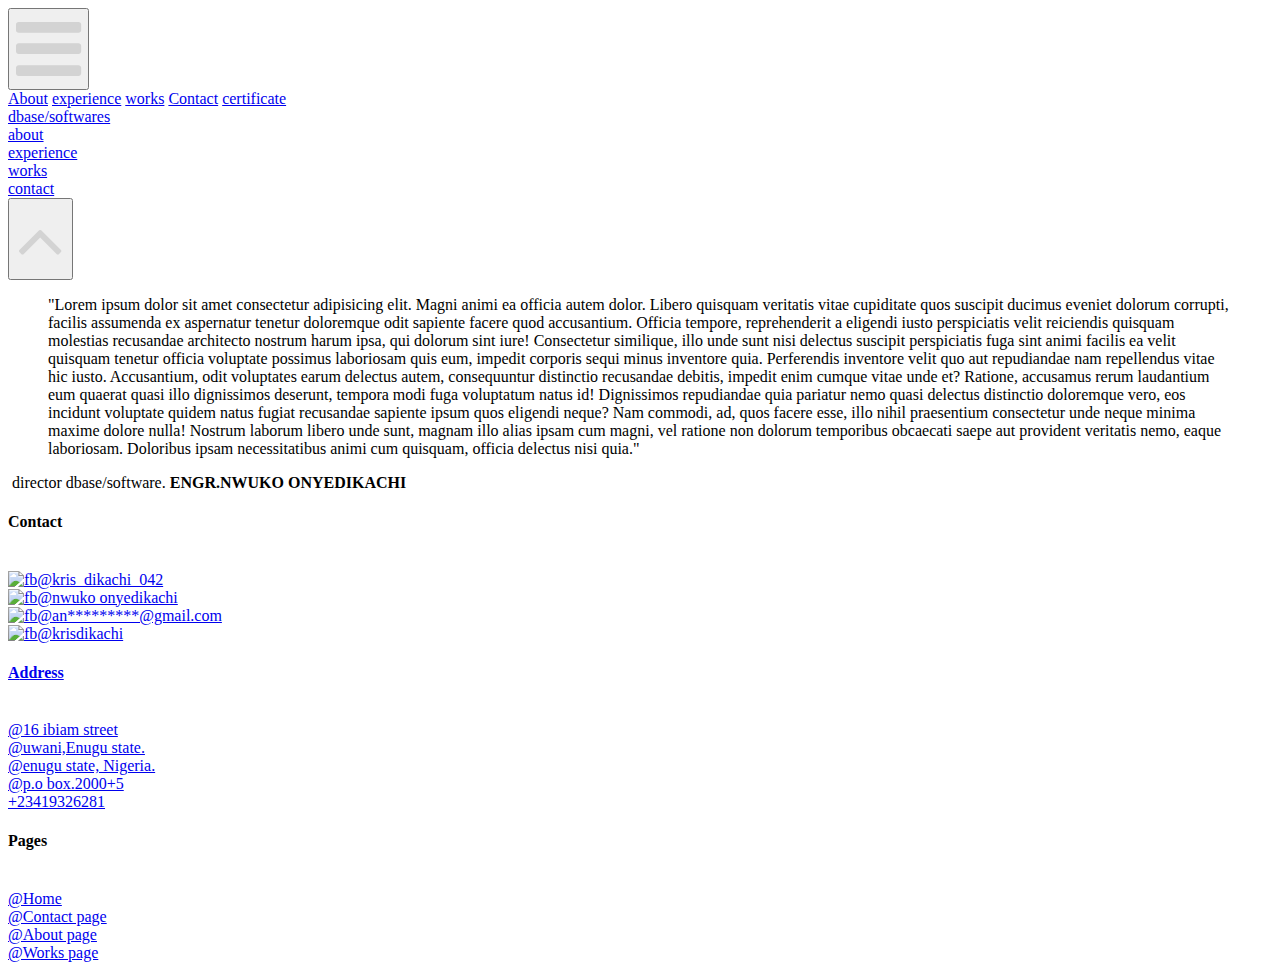
==== about.html @ 8e707f31 "second commit" ====
<!DOCTYPE html>
<html lang="en">
<head>
    <meta charset="UTF-8">
    <meta http-equiv="X-UA-Compatible" content="IE=edge">
    <meta name="viewport" content="width=device-width, initial-scale=1.0">
    <link rel="stylesheet" href="https://cdnjs.cloudflare.com/ajax/libs/font-awesome/4.7.0/css/font-awesome.min.css">
    <link rel="stylesheet" href="style.css">
    <title>about</title>
</head>
<body>
    

    <header class="header1">


        <div class="dropdown">
            <button onclick="myFunction()" class="dropbtn"><i class="fa fa-bars"
                    style="font-size:76px ;font-weight: 20px;color: lightgray;"></i></button>
            <div id="myDropdown" class="dropdown-content">

                <a href="about.html">About</a>
                <a href="experience.html">experience</a>
                <a href="work.html">works</a>
                <a href="contact.html">Contact</a>

                <a href="#support">certificate</a>

            </div>
        </div>
        <div class="logo">
            <span class="com-name"> <a href="index.html">dbase/softwares</a></span>
        </div>

      
        <div class="li-mom">

            <a href="about.html">
                <li class="nav-button">about</li>
            </a>
            <a href="experience.html">
                <li class="nav-button">experience</li>
            </a>
            <a href="work.html">
                <li class="nav-button">works</li>
            </a>
            <a href="contact.html">
                <li class="nav-button">contact</li>
            </a>

        </div>
        <button id="go_top" type="button" onclick="topFunction()"><i class="fa fa-angle-up"
            style="font-size:76px ;font-weight: 20px;color: lightgray;" id="angle-up"></i></button>



    </header>

    <blockquote class="about-story">"Lorem ipsum dolor sit amet consectetur adipisicing elit. Magni animi ea officia autem dolor. Libero
        quisquam veritatis vitae cupiditate quos suscipit ducimus eveniet dolorum corrupti, facilis assumenda ex
        aspernatur tenetur doloremque odit sapiente facere quod accusantium. Officia tempore, reprehenderit a eligendi
        iusto perspiciatis velit reiciendis quisquam molestias recusandae architecto nostrum harum ipsa, qui dolorum
        sint iure! Consectetur similique, illo unde sunt nisi delectus suscipit perspiciatis fuga sint animi facilis ea
        velit quisquam tenetur officia voluptate possimus laboriosam quis eum, impedit corporis sequi minus inventore
        quia. Perferendis inventore velit quo aut repudiandae nam repellendus vitae hic iusto. Accusantium, odit
        voluptates earum delectus autem, consequuntur distinctio recusandae debitis, impedit enim cumque vitae unde et?
        Ratione, accusamus rerum laudantium eum quaerat quasi illo dignissimos deserunt, tempora modi fuga voluptatum
        natus id! Dignissimos repudiandae quia pariatur nemo quasi delectus distinctio doloremque vero, eos incidunt
        voluptate quidem natus fugiat recusandae sapiente ipsum quos eligendi neque? Nam commodi, ad, quos facere esse,
        illo nihil praesentium consectetur unde neque minima maxime dolore nulla! Nostrum laborum libero unde sunt,
        magnam illo alias ipsam cum magni, vel ratione non dolorum temporibus obcaecati saepe aut provident veritatis
        nemo, eaque laboriosam. Doloribus ipsam necessitatibus animi cum quisquam, officia delectus nisi quia."
    </blockquote>
<div class="about-total">
<img src="img/me.jpg" alt="" class="about-img"><span class="about-name"> director dbase/software.</span><span class="director"><b> ENGR.NWUKO ONYEDIKACHI</b></span>
</div>

<footer class="footer"><div>
    <h4 class="heading">C<span class="heading2">ontact</span></h4>
<br>

    
   <a href="https://www.instagram.com/krisdikachi_042/"> <span class="under-heading">
      
    <img class="handle-img" src="img/ig.jfif" alt="fb">@kris_dikachi_042</span><br>
    </a>
    
  <a href="https://www.facebook.com/profile.php?id=100076432021806">  <span
        class="under-heading">
        
        <img class="handle-img" src="img/fb.jfif" alt="fb">@nwuko onyedikachi</span><br>
        </a>
        
       <a href="mailto:andrewnwuko@gmail.com"> <span
        class="under-heading">
        <img class="handle-img" src="img/google.png" alt="fb">@an*********@gmail.com</span><br>
        </a>
        <a href="krisdikachi/github.io"><span
        class="under-heading">
        <img class="handle-img" src="img/git.png" alt="fb">@krisdikachi</span>

</div>
</div>

<div>
    <h4 class="heading">A<span class="heading2">ddress</span></h4>
<br>

    
   <a href="#"> <span class="under-heading">
      
@16 ibiam street</span><br>
    </a>
    
  <a href="#">  <span
        class="under-heading">
        
@uwani,Enugu state.</span><br>
        </a>
        
       <a href="#"> <span
        class="under-heading">
      @enugu state, Nigeria.</span><br>
        </a>
        <a href="#"><span
        class="under-heading">
        @p.o box.2000+5</span></a>
<br>
        <a href="#"><span
            class="under-heading">
            +23419326281</span></a>
</div>
</div>
<div>
    <h4 class="heading"> P<span class="heading2">ages</span></h4>
<br>

    
   <a href="index.html"> <span class="under-heading">
      
    @Home</span><br>
    </a>
    
  <a href="contact.html">  <span
        class="under-heading">
        
        @Contact page</span><br>
        </a>
        
       <a href="about.html"> <span
        class="under-heading">
        @About page</span><br>
        </a>
        <a href="work.html"><span
        class="under-heading">
        @Works page</span>

</div>
</div>
</footer>

</body>
<script src="index.js"></script>

</html>
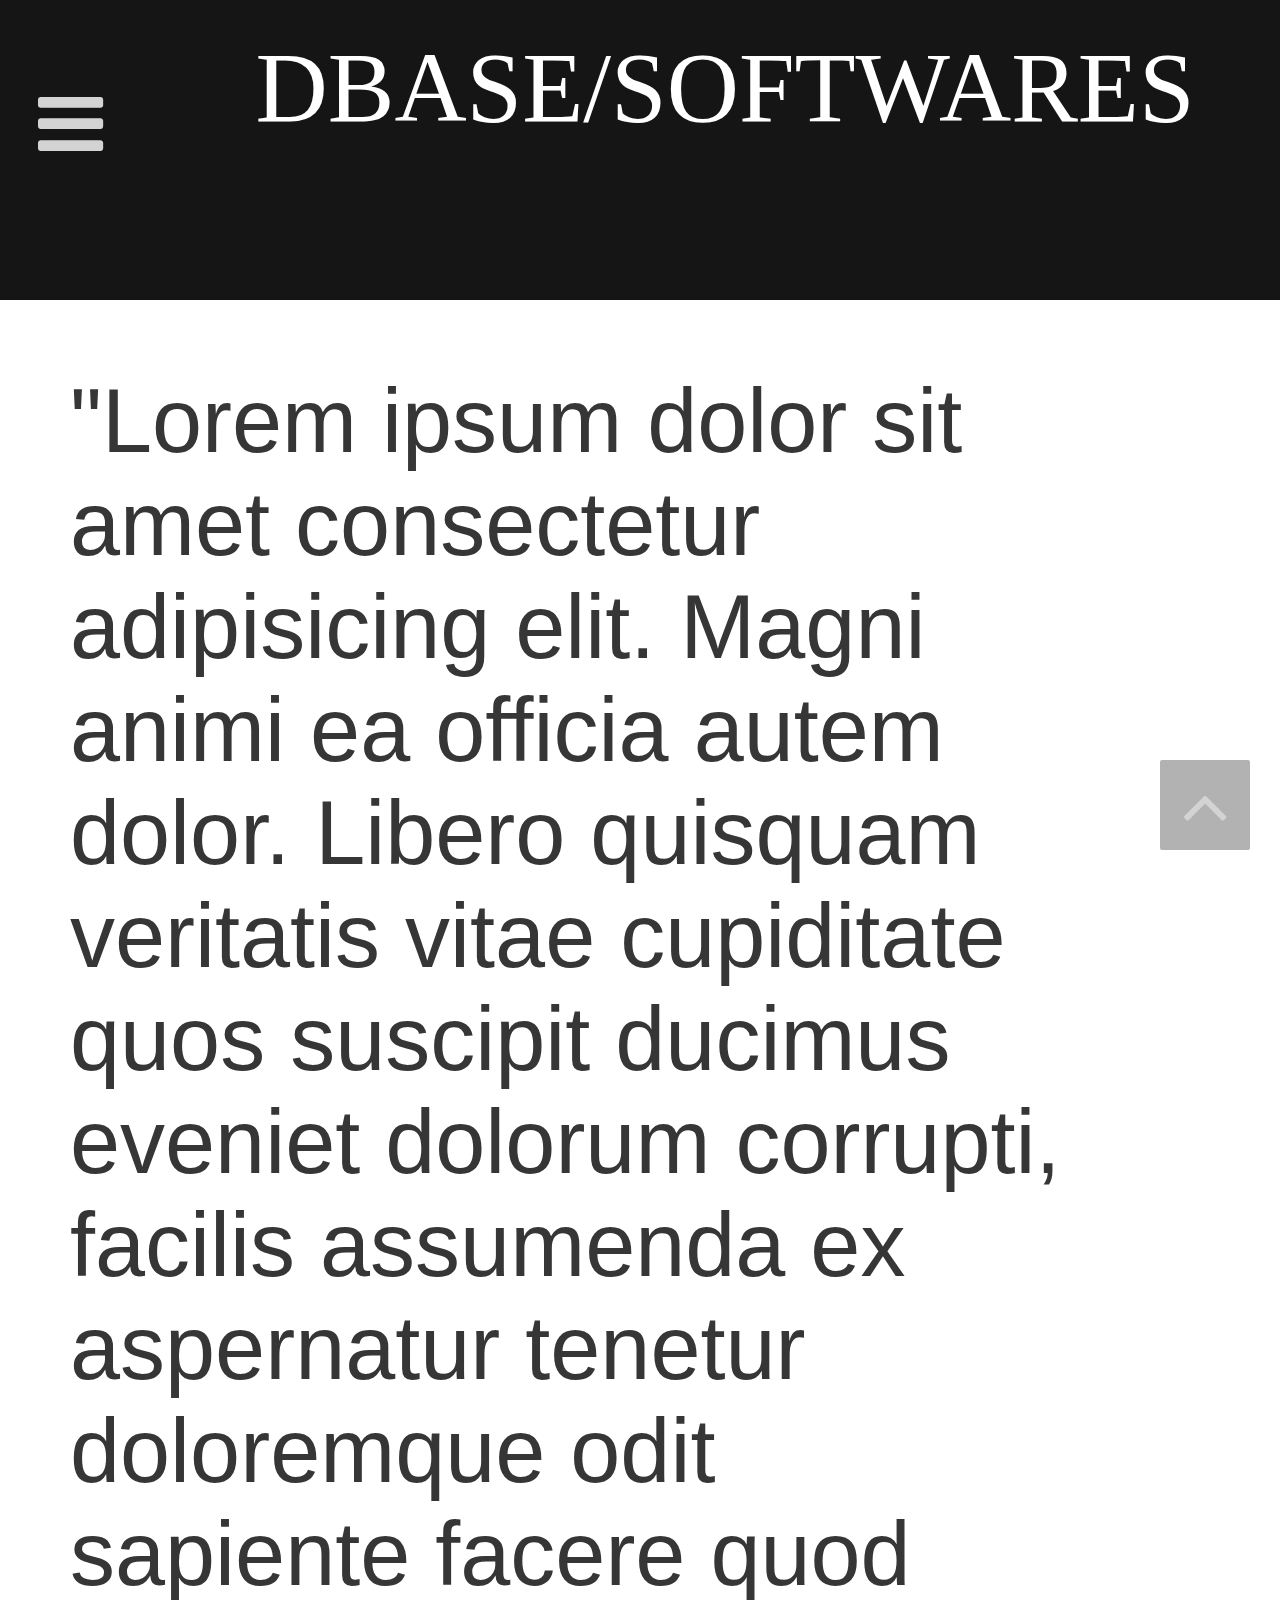
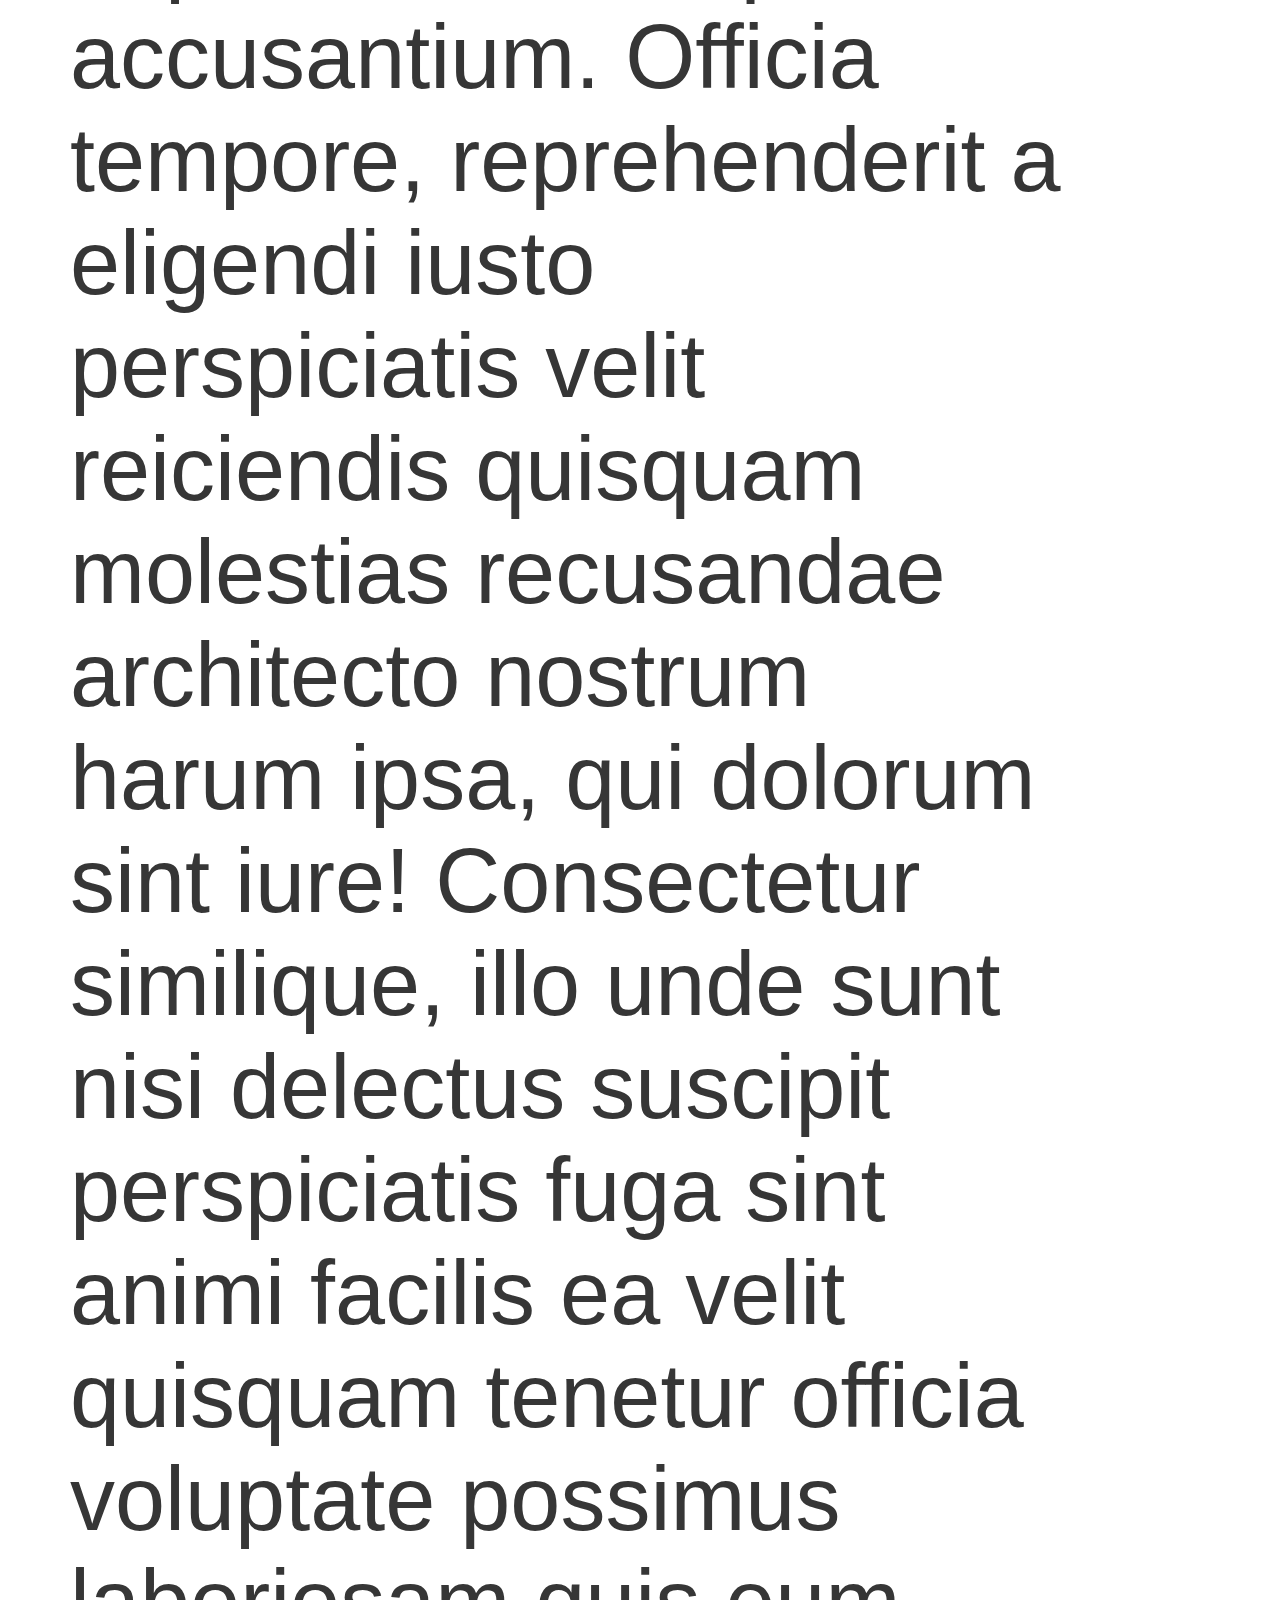
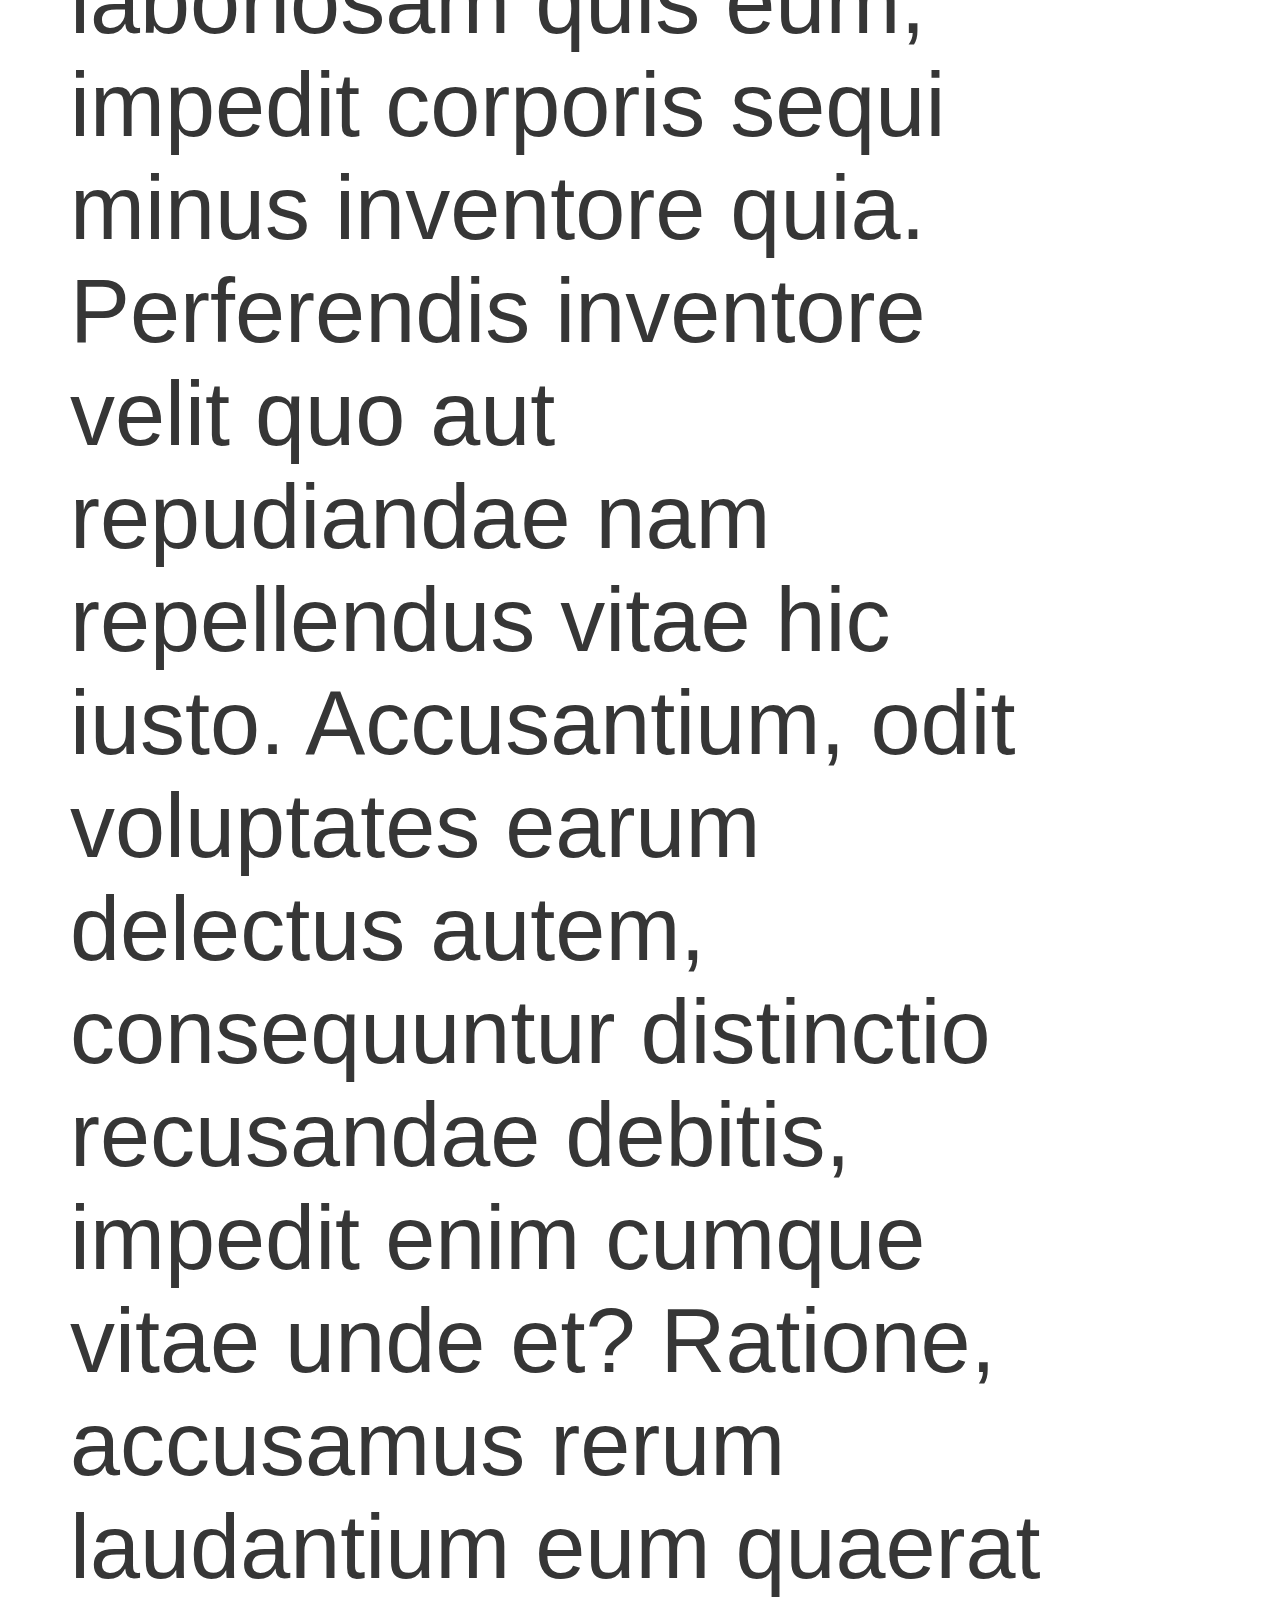
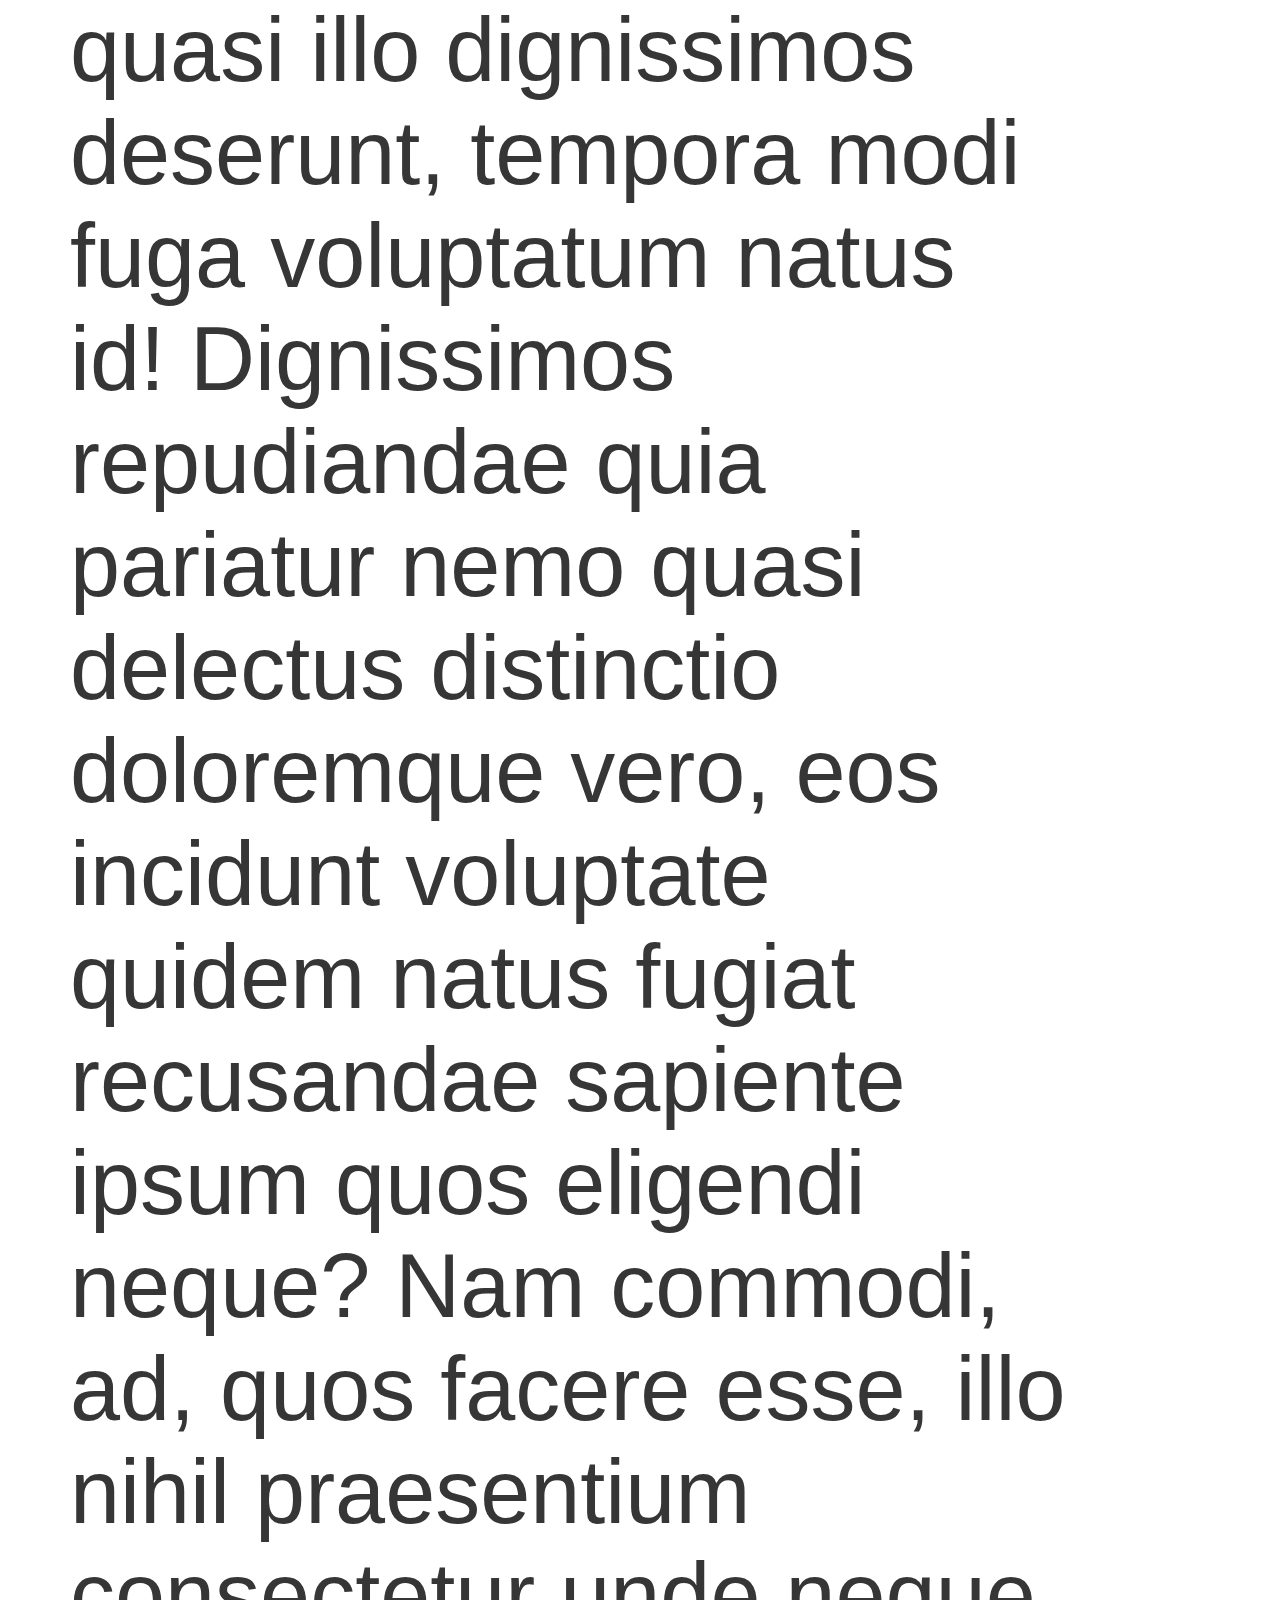
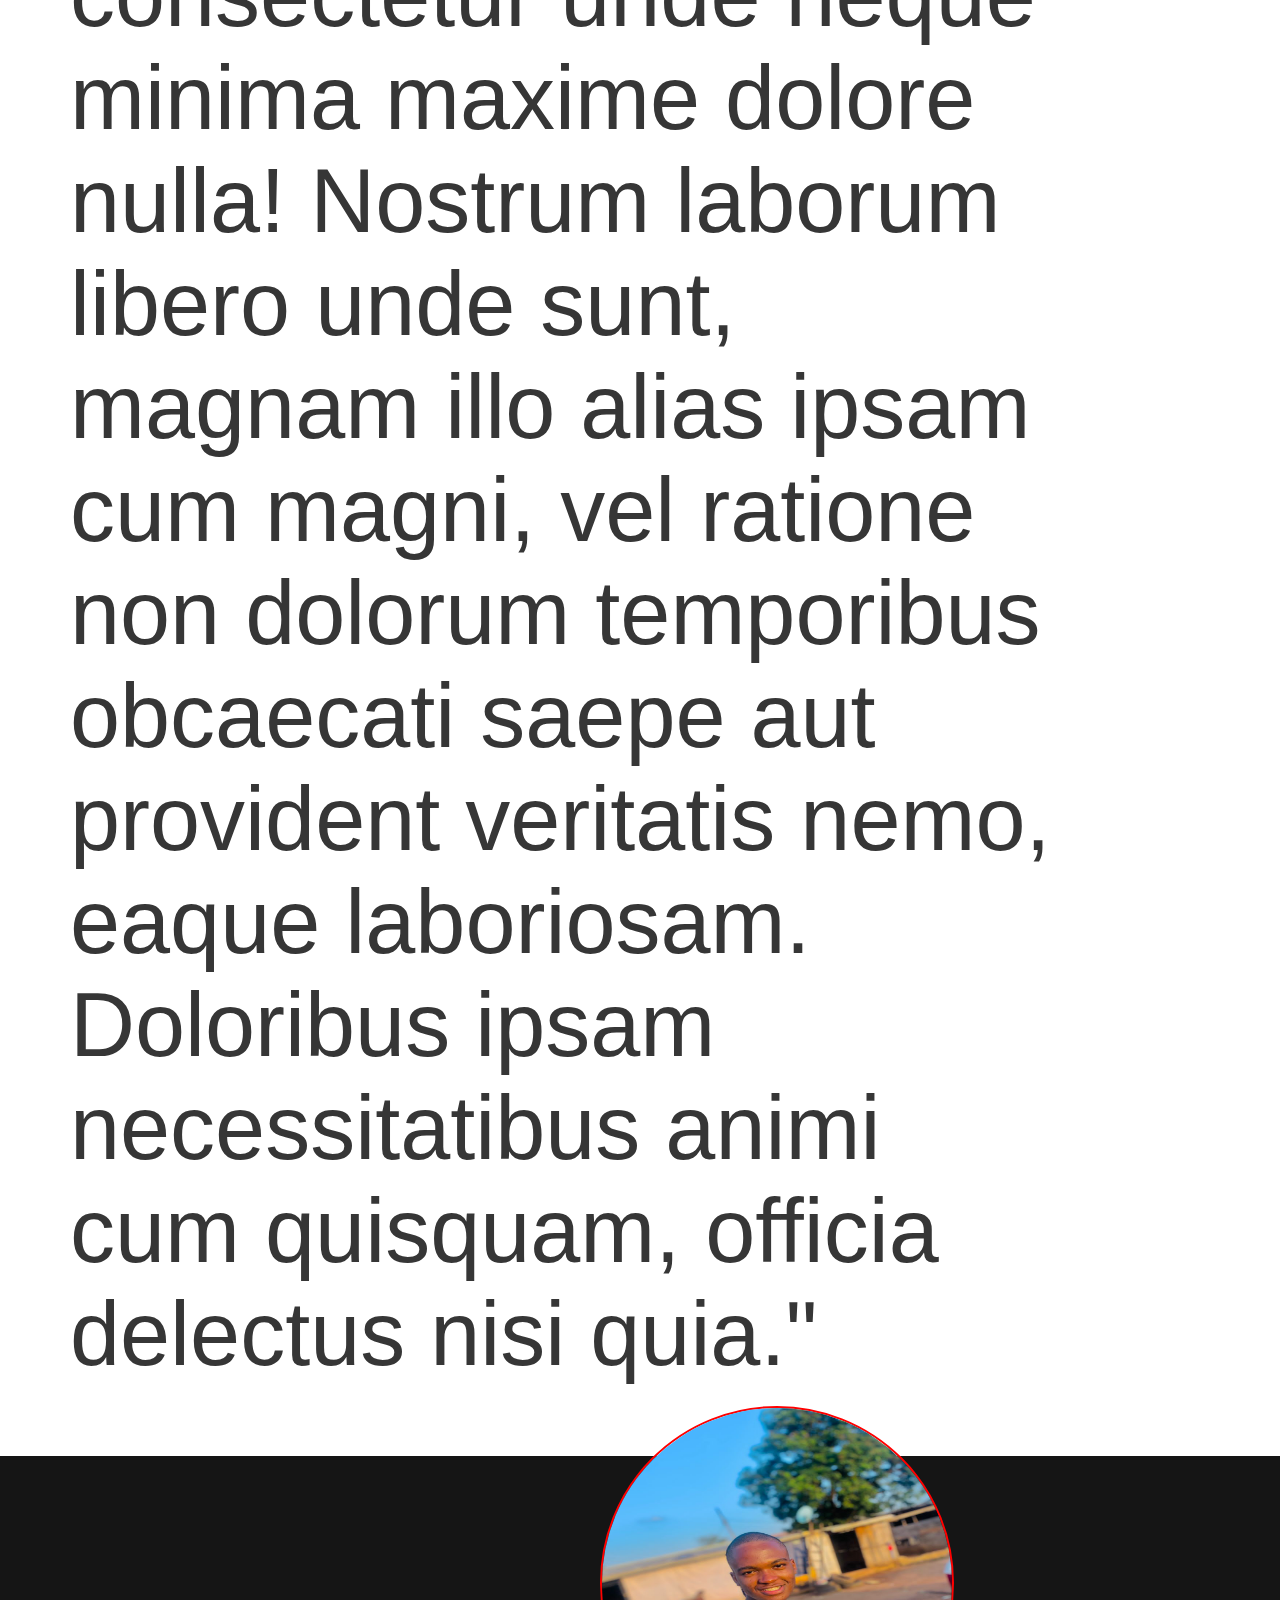
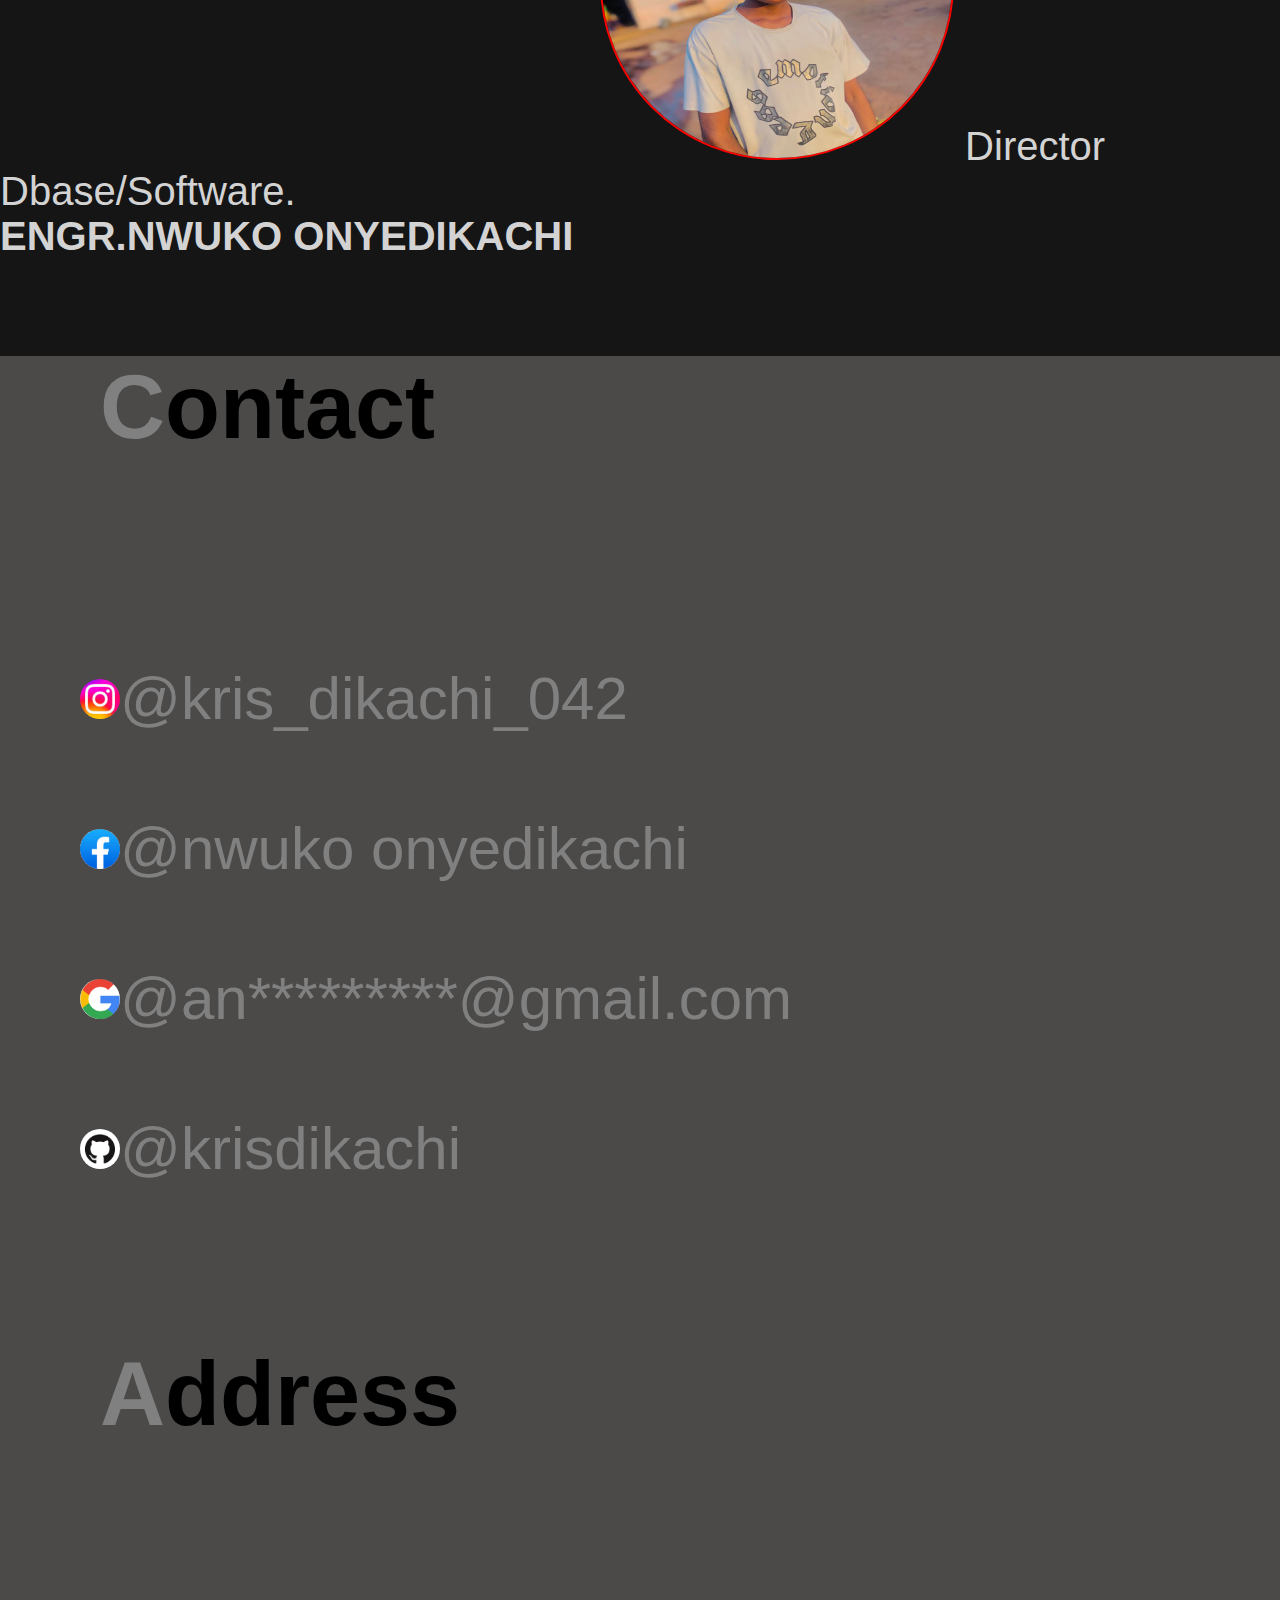
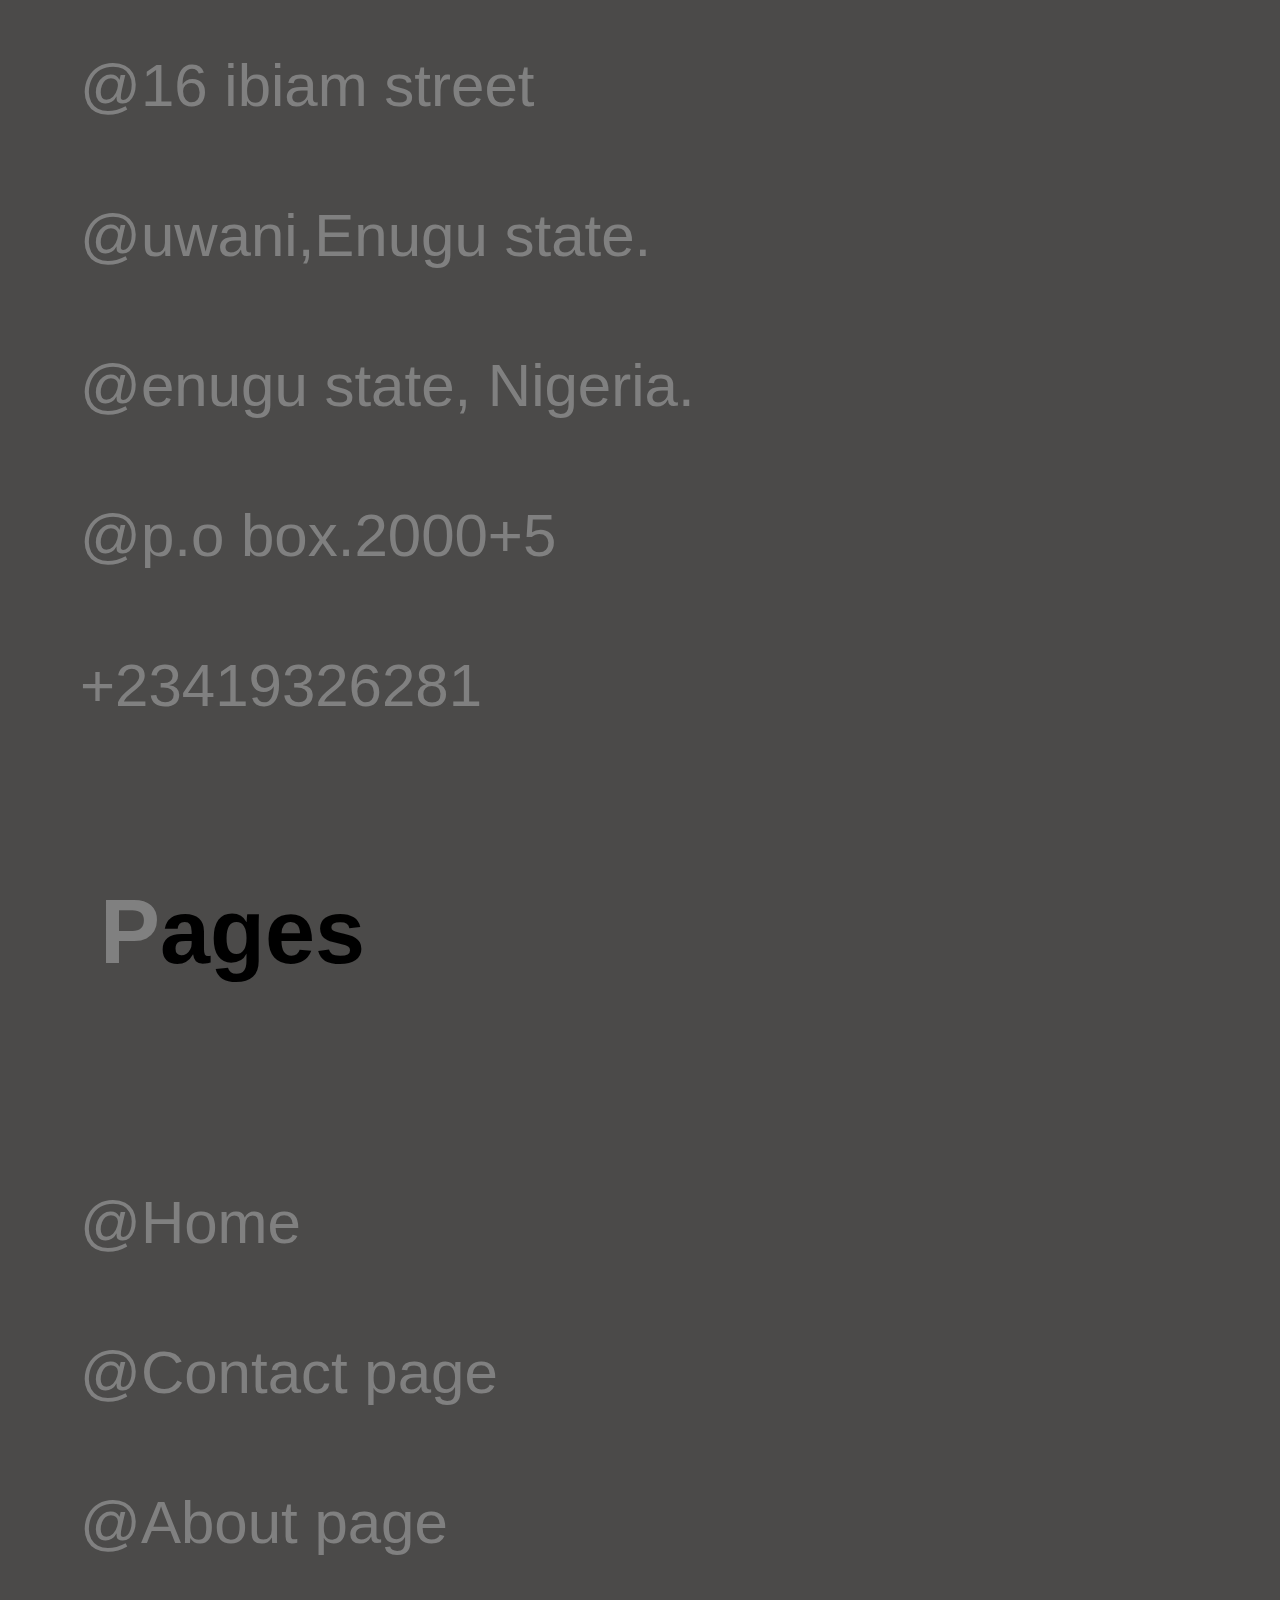
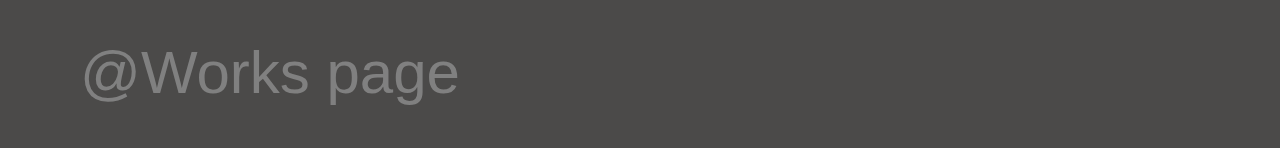
==== commit aad93d9e: "twelve commit" ====
--- a/about.html
+++ b/about.html
@@ -72,7 +72,7 @@
         nemo, eaque laboriosam. Doloribus ipsam necessitatibus animi cum quisquam, officia delectus nisi quia."
     </blockquote>
 <div class="about-total">
-<img src="img/me.jpg" alt="" class="about-img"><span class="about-name"> director dbase/software.</span><span class="director"><b> ENGR.NWUKO ONYEDIKACHI</b></span>
+<img src="me.jpg" alt="" class="about-img"><span class="about-name"> director dbase/software.</span><span class="director"><b> ENGR.NWUKO ONYEDIKACHI</b></span>
 </div>
 
 <footer class="footer"><div>
@@ -82,22 +82,22 @@
     
    <a href="https://www.instagram.com/krisdikachi_042/"> <span class="under-heading">
       
-    <img class="handle-img" src="img/ig.jfif" alt="fb">@kris_dikachi_042</span><br>
+    <img class="handle-img" src="ig.jfif" alt="fb">@kris_dikachi_042</span><br>
     </a>
     
   <a href="https://www.facebook.com/profile.php?id=100076432021806">  <span
         class="under-heading">
         
-        <img class="handle-img" src="img/fb.jfif" alt="fb">@nwuko onyedikachi</span><br>
+        <img class="handle-img" src="fb.jfif" alt="fb">@nwuko onyedikachi</span><br>
         </a>
         
        <a href="mailto:andrewnwuko@gmail.com"> <span
         class="under-heading">
-        <img class="handle-img" src="img/google.png" alt="fb">@an*********@gmail.com</span><br>
+        <img class="handle-img" src="google.png" alt="fb">@an*********@gmail.com</span><br>
         </a>
         <a href="krisdikachi/github.io"><span
         class="under-heading">
-        <img class="handle-img" src="img/git.png" alt="fb">@krisdikachi</span>
+        <img class="handle-img" src="git.png" alt="fb">@krisdikachi</span>
 
 </div>
 </div>
--- a/style.css
+++ b/style.css
@@ -0,0 +1,996 @@
+body{
+    margin: 0;
+    padding: 0;
+    font-size: 40px;
+    font-family: Arial, Helvetica, sans-serif;
+
+    background-color: white;
+}
+.logo {
+text-transform: uppercase;
+font-size: 40px;
+color:white;
+
+font-family: fantasy;
+padding-left:30px ;
+padding-right:30px ;
+padding-bottom:30px ;
+padding-top:30px ;
+width: 350px;
+height: 70px;
+
+background-color: rgb(21, 21, 21);
+}
+
+.logo a {
+    text-transform: uppercase;
+    font-size: 40px;
+    color:white;
+    
+    font-family: fantasy;
+    padding-left:30px ;
+    padding-right:30px ;
+    padding-bottom:30px ;
+    padding-top:30px ;
+    width: 350px;
+    height: 70px;
+    
+    background-color: rgb(21, 21, 21);
+    }
+.header1{
+    display: flex;
+ 
+    background-color: rgba(60, 59, 57, 0.92);
+}
+
+.logo-nav{
+    width: 70px;
+    height: 70px;
+    border-radius: 50%;
+}
+a {
+    text-decoration: none;
+  
+}
+
+
+.nav-button-about{
+    margin-top: 40px;
+    color: lightgray;
+   list-style: none;
+  text-transform: capitalize;
+   margin-left: 50px;
+   text-decoration: underline;
+   text-decoration-color: white;
+   text-decoration-thickness: 10px;
+height: 70px;
+    font-family: fantasy;
+    font-size: 40px;
+    text-shadow: -5px -5px black;
+    font-weight: lighter;
+  
+}
+
+
+
+
+.nav-button-experience{
+    margin-top: 40px;
+    color: lightgray;
+   list-style: none;
+  text-transform: capitalize;
+   margin-left: 50px;
+   text-decoration: underline;
+   text-decoration-color: white;
+   text-decoration-thickness: 10px;
+height: 70px;
+    font-family: fantasy;
+    font-size: 40px;
+    text-shadow: -5px -5px black;
+    font-weight: lighter;
+  
+}
+.nav-button-work{
+    margin-top: 40px;
+    color: lightgray;
+   list-style: none;
+  text-transform: capitalize;
+   margin-left: 50px;
+   text-decoration: underline;
+   text-decoration-color: white;
+   text-decoration-thickness: 10px;
+height: 70px;
+    font-family: fantasy;
+    font-size: 40px;
+    text-shadow: -5px -5px black;
+    font-weight: lighter;
+  
+}
+.handle{
+    display: block;
+    margin-top: 50px;
+}
+
+
+.nav-button{
+    margin-top: 40px;
+    color: lightgray;
+   list-style: none;
+  text-transform: capitalize;
+   margin-left: 50px;
+   text-decoration: none;
+   
+height: 70px;
+    font-family: fantasy;
+    font-size: 40px;
+    text-shadow: -5px -5px black;
+    font-weight: lighter;
+  
+}
+.handle-img{
+    height: 40px;
+    width: 40px;
+    border-radius: 50%;
+}
+
+.nav-button-contact{
+    margin-top: 40px;
+    color: lightgray;
+   list-style: none;
+  text-transform: capitalize;
+   margin-left: 50px;
+   text-decoration: underline;
+   text-decoration-color: white;
+   text-decoration-thickness: 10px;
+   
+height: 70px;
+    font-family: fantasy;
+    font-size: 40px;
+    text-shadow: -5px -5px black;
+    font-weight: lighter;
+  
+}
+
+
+.li-mom{
+    float: right;
+    display: flex;
+    width: 200px;
+    margin-left: 15%;
+}
+.nav-button:hover{
+   
+    text-shadow: 5px 5px black;
+
+
+
+}
+.nav-button-contact:hover{
+   
+    text-shadow: 5px 5px black;
+
+
+
+}.nav-button-work:hover{
+   
+    text-shadow: 5px 5px black;
+
+
+
+}
+
+.grand-hero{
+    width: 100%;
+    display: flex;
+   background-color: black;
+    height: 800px;
+   
+}
+
+#first_image{
+    margin: 40px;
+ border-radius: 50pc;
+    
+
+}
+.p{color: lightgray;
+font-size: 40px;
+
+
+
+}
+.bigger-writing{
+    color: lightgray;
+    font-weight: 700;
+    font-size: 80px;
+    border-radius: 70%;
+    /* box-shadow: 2px 2px lightgray; */
+    /* border-bottom: 2px solid gray; */
+    
+}
+.bigger-writing2{
+    color: lightgray;
+    font-weight: 700;
+    font-size: 80px;
+
+  
+
+}
+.mother-p{
+    margin-left: 150px;
+    margin-top: 70px;
+}
+
+.skill{
+    color: lightgray;
+    font-size: 40px;
+    text-transform: capitalize;
+    width: 50px;
+    margin-left: 120px;
+    
+    border-bottom: 5px solid lightgray;
+    
+}
+
+.master-word{
+    margin-left: -200px;
+  
+
+}
+
+.doctype-image{
+    width: 200px;
+    
+    height: 200px;
+    margin-top: 50px;
+    margin-left: -70px;
+    margin-right: 100px;
+    background-color: lightgray;
+    border-radius: 50px;
+    
+
+}
+#work1{
+    width: 150px;
+    border-radius: 50px;
+    height: 150px;
+    margin-left:20px;
+    margin-top: 20px;
+    text-align: center;
+    font-size: 10px;
+
+}
+.work2{
+    width: 150px;
+    border-radius: 50px;
+    height: 150px;
+    margin-left:20px;
+    margin-top: 20px;
+}.work3{
+    width: 150px;
+    border-radius: 50px;
+    height: 150px;
+    margin-left:20px;
+    margin-top: 20px;
+}
+.work-div{
+    display: flex;
+justify-content: space-around;
+margin-left: -100px;
+vertical-align: middle;
+}
+
+#mySidenav a {
+    position: absolute;
+    left: -80px;
+    transition: 0.3s;
+    padding: 15px;
+    display: block;
+    margin-top: 600px;
+    width: 70px;
+    text-decoration: none;
+    font-size: 30px;
+    color: white;
+    border-radius: 0 5px 5px 0;
+  }
+  
+  #mySidenav a:hover {
+    left: 0;
+  }
+  
+  #about {
+    top: 20px;
+    background-color: blue;
+  }
+  
+  #blog {
+    top: 90px;
+    background-color: green ;
+  }
+  
+  #projects {
+    top: 160px;
+    background-color: gray;
+  }
+  
+  #contact {
+    top: 230px;
+    background-color: red;
+  }
+
+  .dropbtn {
+    background-color: rgba(60, 59, 57, 0.92);
+    color: lightgray;
+    padding: 16px;
+    font-size: 16px;
+    border: none;
+    cursor: pointer;
+  }
+  
+  .dropbtn:hover, .dropbtn:focus {
+   
+  }
+  
+ 
+  .dropdown {
+    position: relative;
+    display: none;
+    width: fit-content;
+  }
+  
+  .dropdown-content {
+    display: none;
+    position: absolute;
+    background-color:rgba(60, 59, 57, 0.92);
+    min-width: 230px;
+    margin-top: 35px;
+    overflow: auto;
+    border: 1px solid rgba(60, 59, 57, 0.92);
+    z-index: 1;
+  }
+  
+  .dropdown-content a {
+    color: lightgray;
+    padding: 12px 16px;
+    text-shadow: none;
+    text-decoration: none;
+    font-size: 20px;
+    display: block;
+  }
+  
+  .dropdown a:hover {background-color: #ddd
+    ;
+color: black;
+transition: 0.3s;
+
+}
+  
+  .show {display: block;}
+
+  #go_top{
+    
+    z-index: 299;
+    position: fixed;
+    width: 40px;
+    height: 40px;
+    background-color: rgb(142, 142, 142);
+    background-color: rgba(0, 0, 0, .3);
+    font-size: 20px;
+    line-height: 36px;
+    text-align: center;
+    color: #fff;
+    top: auto;
+    border: none;
+    left: auto;
+    right: 30px;
+    bottom: 50px;
+    cursor: pointer;
+    border-radius: 2px;
+}
+
+#go_top:hover{
+    background-color: lightgrey;
+    color: black;
+    transition: 0.5s;
+}
+
+
+
+
+.slideshow-container {
+    /* width: 500px; */
+    position: relative;
+    margin-left: 10px;
+    border-radius: 50px;
+    margin-top: 70px;
+    top: 0%;
+    width: 700px;
+}
+
+/* Caption text */
+.text {
+    color: #f2f2f2;
+    font-size: 15px;
+    padding: 8px 12px;
+    position: absolute;
+    bottom: 8px;
+    width: 100%;
+    text-align: center;
+}
+
+/* Number text (1/3 etc) */
+.numbertext {
+    color: #f2f2f2;
+    font-size: 12px;
+    padding: 8px 12px;
+    position: absolute;
+    top: 0;
+}
+
+/* The dots/bullets/indicators */
+.dot {
+    height: 15px;
+    width: 15px;
+    margin-left: 30px;
+    background-color: #bbb;
+    border-radius: 50%;
+    display: none;
+    transition: background-color 0.6s ease;
+
+}
+
+.active {
+    background-color: navy;
+}
+
+/* Fading animation */
+.fade {
+    animation-name: fade;
+    animation-duration: 1.5s;
+}
+
+@keyframes fade {
+    from {
+        opacity: .4
+    }
+
+    to {
+        opacity: 1
+    }
+}
+
+.slack{
+    
+    border-radius: 50pc;
+    height: 650px;   
+    margin-top: 30px;
+    margin-left: 30px;
+    margin-right: 10px;
+}
+
+.field_input {
+    height: 550px;
+    width: 800px;
+    margin: auto;
+    margin-top: 50px;
+    background-image: url(img/telephone.jpg);
+    background-repeat: no-repeat;
+    background-size: cover;
+    background-position: center;
+    color: white;
+
+
+
+}
+.radio{
+    
+}
+marquee{
+    background-color: black;
+    height:100px;
+    margin-top: 50px;
+    
+}
+.gender2{
+    color: grey;
+    font-size: 15px;
+    text-transform: uppercase;
+}
+.gender{
+    color: lightgray;
+    font-size: 13px;
+}
+legend{
+    columns: red;
+}
+.work_input{
+    color: lightgray;
+    font-size: 25px;
+
+}
+
+.btn_inputs {
+    top: 20px;
+    margin-left: 50px;
+
+    margin-top: 20px;
+}
+
+
+.btn_input {
+    margin-left: 50%;
+    top: 20px;
+}
+
+.input_fieldsets {
+    width: 350px;
+    height: 90px;
+    border-radius: 10px;
+}
+
+.input_fieldset {
+    height: 50px;
+    width: 350px;
+    border-radius: 10px;
+    align-items: center;
+    color: black;
+    margin: 20px;
+}
+
+#img2-1{
+    height: 500px;
+    width: 400px;
+}
+#img1-4{
+    height: 500px;
+    width: 400px;
+}
+
+#img1-3{
+    height: 500px;
+    width: 400px;
+}
+#img1-2{
+    height: 500px;
+    width: 400px;
+}
+#img1{
+    height: 500px;
+    width: 400px;
+}
+#img2{
+    width: 500px;
+    height:400px;
+}
+
+
+.td1{
+    height: 300px;
+    width: 200px;
+}
+.td2{
+    width:fit-content;
+    height: 200px;
+}
+#collection-table a{
+    color: lightgray;
+    font-size: 20px;
+}
+#collection-table{
+    background-color: black;
+    border-radius: 40px;
+    border: none;
+    margin-top: 100px;
+ 
+ font-size: 30px;
+    margin-left: auto;
+    margin-right: auto;
+}
+
+.about-story{
+    color: rgb(54, 54, 54);
+font-size: 35px;
+padding: 40px;
+margin: 30px;
+background-color: ;
+
+
+}
+.footer2{
+    background-color: rgba(60, 59, 57, 0.92);
+    
+    height: 400px;
+    justify-content: space-evenly;
+    display: flex;
+}
+.footer{
+    background-color: rgba(60, 59, 57, 0.92);
+    
+    height: 400px;
+    justify-content: space-evenly;
+    display: flex;
+}
+.heading2{
+    color: black;
+    font-size: 30px;
+}
+
+.heading{
+    
+    color: gray;
+    margin-left:100px;
+    font-size: 30px;
+}
+.under-heading:hover{
+    color: rgb(53, 42, 42);
+}
+.under-heading {
+  color: grey;
+  font-size: 20px;
+  margin-left: 80px;
+}
+.about-img{
+height: 300px;
+margin-top: -50px;
+width: 300px;
+border-radius: 50%;
+border: 2px double red;
+margin-left: 600px;
+
+}
+
+.about-name{
+font-size: 25px;
+
+text-transform: capitalize;
+
+}
+.director{
+    margin-left: 800px;
+    font-size: 30px;
+padding: auto;
+
+text-transform: capitalize;
+
+}
+.about-total{
+    background-color: rgb(21, 21, 21);
+    color: lightgray;
+
+}
+.ourwork{
+text-align: center;
+margin-bottom: -60px;
+color: rgb(21, 21, 21);
+font-family: Arial, Helvetica, sans-serif;
+}
+
+
+@media only screen and (max-width:1304px) {
+body{
+    margin: 0;
+    padding: 0;
+}
+.header1{
+    width: 1310px; 
+    height: 300px;   
+}
+.logo{
+    height: 240px;
+    width: 1150px;
+    text-align: center;
+}
+.dropbtn{
+    height: 100px;
+    margin-top: 70px;
+    font-size: 40px;
+    width: 140px;
+    background-color: rgb(21, 21, 21);
+    color: lightgray;
+
+}
+.dropdown-content{
+    height: 550px;
+    margin-left: 30px;
+    border-left: 4px solid lightgray;
+    border-right: none;
+    box-shadow: 4px 4px 4px grey;
+    line-height: 1.5;
+    width: 400px;
+}
+.dropdown-content a{
+    font-size: 60px;
+}
+.dropdown{
+    display: block;
+    background-color: rgb(21, 21, 21);
+    color: lightgray;
+
+}
+
+.logo a{
+  
+    height: fit-content;
+    
+    
+    font-size: 100px;
+}
+.li-mom{
+    display: none;
+
+}
+.heading{
+    font-size: 90px;
+}
+.heading2{
+    font-size: 90px;
+}
+.under-heading{
+    font-size: 60px;
+    line-height: 2.5;
+}
+.grand-hero{
+    display: block;
+    margin-left: 30;
+   
+    width: 1310px;
+    height: 4000px;
+}
+.footer{
+    width: 1310px;
+    height: fit-content;
+    
+    display: block;
+   
+}
+.master-word{
+    margin-left: 0;
+
+    
+    padding-left: 200px;
+    font-size: 50px;
+    
+}
+
+.slack{
+    height: 600px;
+    width: 600px;
+    
+    border-radius: 40pc;
+}
+.slideshow-container{
+    margin: auto;
+}
+.bigger-writing{
+    border: none;
+    border-bottom: 0;
+    
+    font-size: 180px;
+}
+.p{
+    font-size: 50px;
+    color: yellow;
+}
+
+.work-div{
+    display: block;
+    margin-left: 250px;
+}
+.skill{
+    font-size: 70px;
+    text-align: center;
+    margin-left: 350px;
+}
+.doctype-image{
+    width: 700px;
+    
+    height: 700px;
+    margin-top: 50px;
+    margin-left: -70px;
+    margin-right: 100px;
+    background-color: lightgray;
+    border-radius: 50px;
+    
+
+}
+#radio{
+    height: 70px;
+    width: 70px;
+}
+.input_fieldsets{
+    height: 350px;
+    margin-left: 400px;
+    font-size: 60px;
+    width: 800px;
+    
+    }
+.input_fieldset{
+height: 150px;
+font-size: 60px;
+width: 800px;
+
+}
+.gender{
+    font-size: 50px;
+    margin-left: 80px;
+}
+.field_input{
+    width: 1250px;
+    line-height: 4;
+    height: 2100px;
+}
+.work_input{
+    font-size: 60px;
+}
+.btn_input{
+    height: 100px;
+    width: 400px;
+    font-size: 40px;
+    margin-left: 200px;
+
+}
+.gender2{
+    font-size: 45px;
+}
+marquee{
+    height: 250px;
+    
+}
+.btn_inputs{
+    width: 400px;
+    font-size: 40px;
+    height: 100px;
+}
+.work_input{
+    font-size: 60px;
+}
+
+#work1{
+    width: 650px;
+    border-radius: 50px;
+    height: 650px;
+    margin-left:20px;
+    margin-top: 20px;
+}
+.work2{
+    width: 650px;
+    border-radius: 50px;
+    height: 650px;
+    margin-left:20px;
+    margin-top: 20px;
+}
+.work3{
+    width: 650px;
+    border-radius: 50px;
+    height: 650px;
+    margin-left:20px;
+    margin-top: 20px;
+}
+
+  
+#about {
+    top: -40px;
+    font-size: 100px;
+    height: 70px;
+    background-color: blue;
+    margin-left: 80px;
+  }
+  
+  #blog {
+    top: 90px;
+    height: 70px;
+    margin-left: 80px;
+    font-size: 100px;
+    background-color: green ;
+  }
+  
+  #projects {
+    top: 220px;
+    height: 70px;
+    margin-top: 40px;
+    font-size: 100px;
+    margin-left: 80px;
+    background-color: gray;
+  }
+  
+  #contact {
+    top: 350px;
+    height: 70px;
+    font-size: 100px;
+    margin-left: 80px;
+    background-color: red;
+  }
+  #go_top{
+    width: 90px;
+    height: 90px;
+  }
+#angle-up{
+    font-size: 100px;
+}  
+.about-story{
+    font-size: 90px;
+    width: 1000px;
+}
+.about-total{
+    float: left;
+    width: 1300px;
+    height: 500px;
+}
+.about-img{
+    height: 350px;
+    width: 350px;
+   
+}
+
+.about-name{
+    font-size: 40px;
+}
+.director{
+    font-size: 40px;
+}
+#collection-table{
+
+}
+
+
+.td1{
+    display: block;
+
+}
+.td2{
+    display: block;
+}
+#img2-1{
+    height: 900px;
+   margin-top: 5200px;
+  
+   margin-bottom: 100px;
+width: 1290px;
+}
+#img1-4{
+    height: 900px;
+    margin-top: 200px;
+   
+    margin-bottom: 100px;
+width: 1290px;
+}
+
+#img1-3{
+    height: 900px;
+    margin-top: 3100px;
+    margin-bottom: 100px;
+    width: 1290px;
+   
+}
+#img1-2{
+    height: 900px;
+    margin-top: 1200px;
+   
+    margin-bottom: 100px;
+width: 1290px;
+}
+#img1{
+    height: 900px;
+    margin-top: 100px;
+    margin-bottom: 100px;
+    width: 1290px;}
+#img2{
+    height: 900px;
+    margin-top: 1000px;
+    margin-bottom: 100px;
+    width: 1290px;
+}
+.click{
+    color: black;
+    font-size: 50px;
+}
+.footer2{
+    margin-top: 6500px;
+    width: 1310px;
+    height: fit-content;
+    
+    display: block;
+}
+}
+
+
